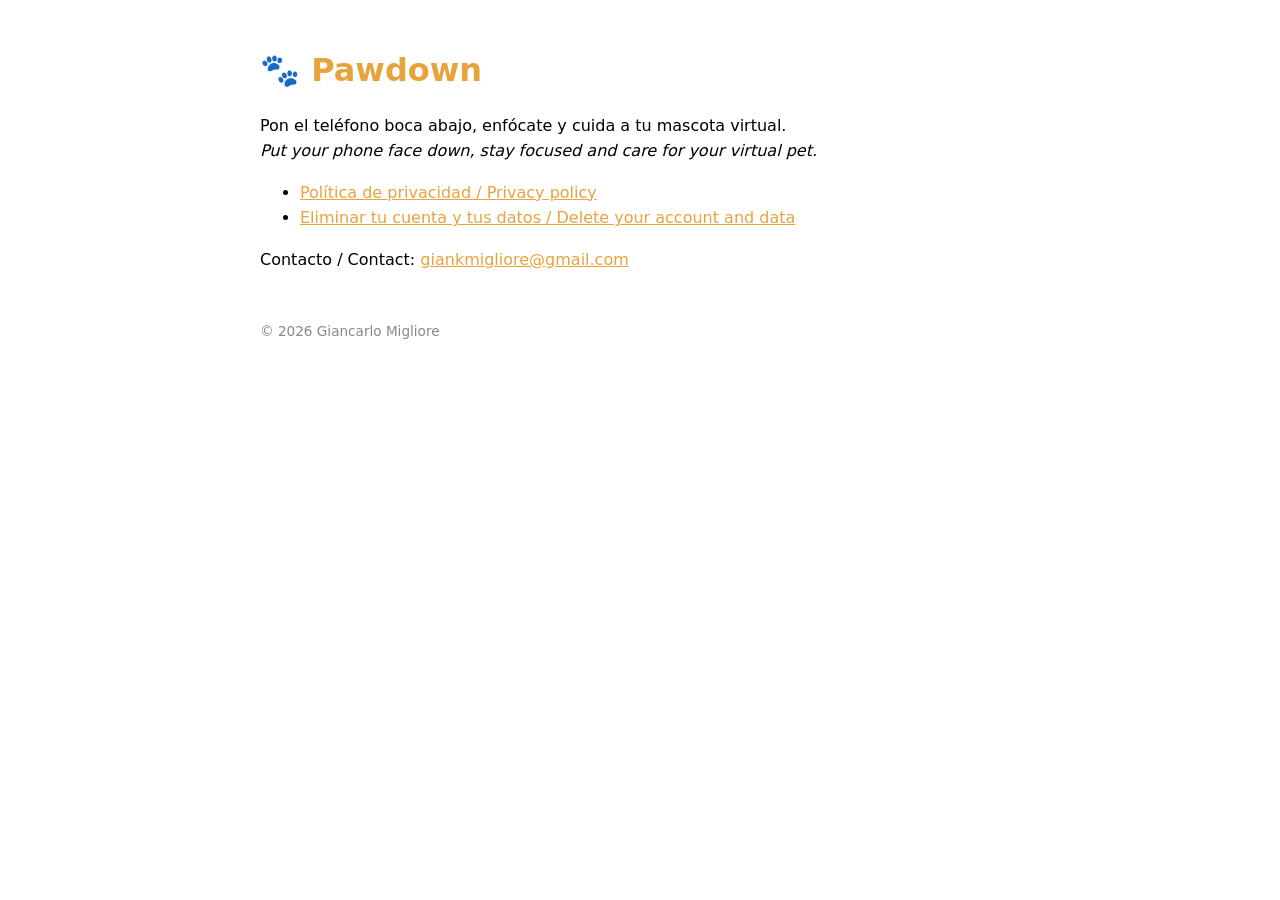
==== index.html @ 6b8a605e "Add files via upload" ====
<!DOCTYPE html>
<html lang="es">
<head>
  <meta charset="utf-8">
  <meta name="viewport" content="width=device-width, initial-scale=1">
  <title>Pawdown</title>
  <link rel="stylesheet" href="style.css">
</head>
<body>
  <h1>🐾 Pawdown</h1>
  <p>Pon el teléfono boca abajo, enfócate y cuida a tu mascota virtual.<br>
     <em>Put your phone face down, stay focused and care for your virtual pet.</em></p>

  <ul>
    <li><a href="privacy.html">Política de privacidad / Privacy policy</a></li>
    <li><a href="delete-account.html">Eliminar tu cuenta y tus datos / Delete your account and data</a></li>
  </ul>

  <p>Contacto / Contact: <a href="mailto:giankmigliore@gmail.com">giankmigliore@gmail.com</a></p>

  <footer>© 2026 Giancarlo Migliore</footer>
</body>
</html>
---- style.css ----
:root { color-scheme: light dark; --accent: #e8a33d; }
body {
  font-family: system-ui, -apple-system, "Segoe UI", Roboto, sans-serif;
  max-width: 760px;
  margin: 0 auto;
  padding: 24px 20px 64px;
  line-height: 1.6;
}
h1 { color: var(--accent); margin-bottom: 0; }
h2 { margin-top: 2.2em; border-bottom: 1px solid #8884; padding-bottom: 4px; }
.lang { font-size: 0.95em; margin: 8px 0 24px; }
.updated { color: #888; font-size: 0.9em; }
table { border-collapse: collapse; width: 100%; font-size: 0.95em; }
th, td { border: 1px solid #8886; padding: 6px 8px; text-align: left; vertical-align: top; }
a { color: var(--accent); }
footer { margin-top: 48px; color: #888; font-size: 0.85em; }
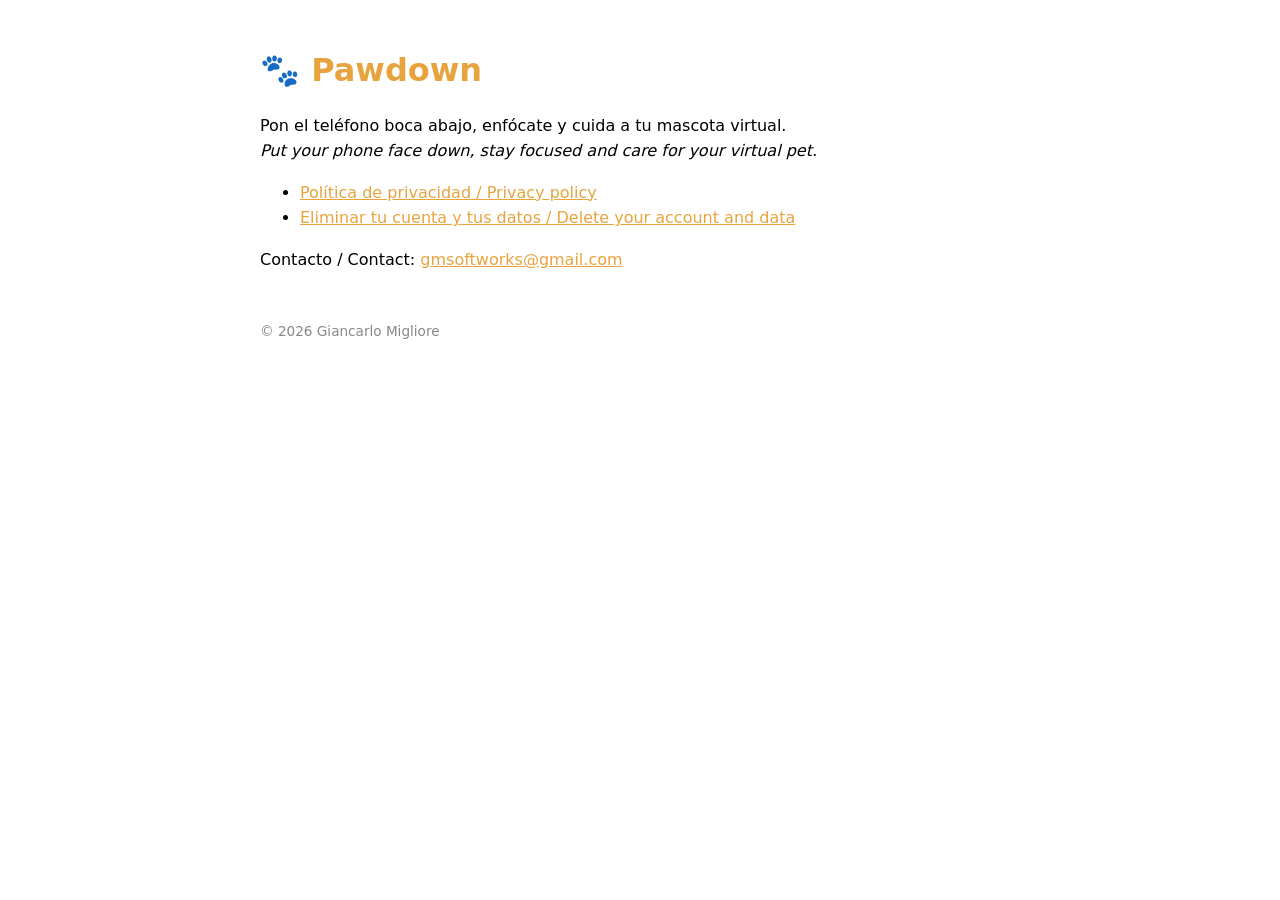
==== commit ae47f273: "Add files via upload" ====
--- a/index.html
+++ b/index.html
@@ -16,7 +16,7 @@
     <li><a href="delete-account.html">Eliminar tu cuenta y tus datos / Delete your account and data</a></li>
   </ul>
 
-  <p>Contacto / Contact: <a href="mailto:giankmigliore@gmail.com">giankmigliore@gmail.com</a></p>
+  <p>Contacto / Contact: <a href="mailto:gmsoftworks@gmail.com">gmsoftworks@gmail.com</a></p>
 
   <footer>© 2026 Giancarlo Migliore</footer>
 </body>
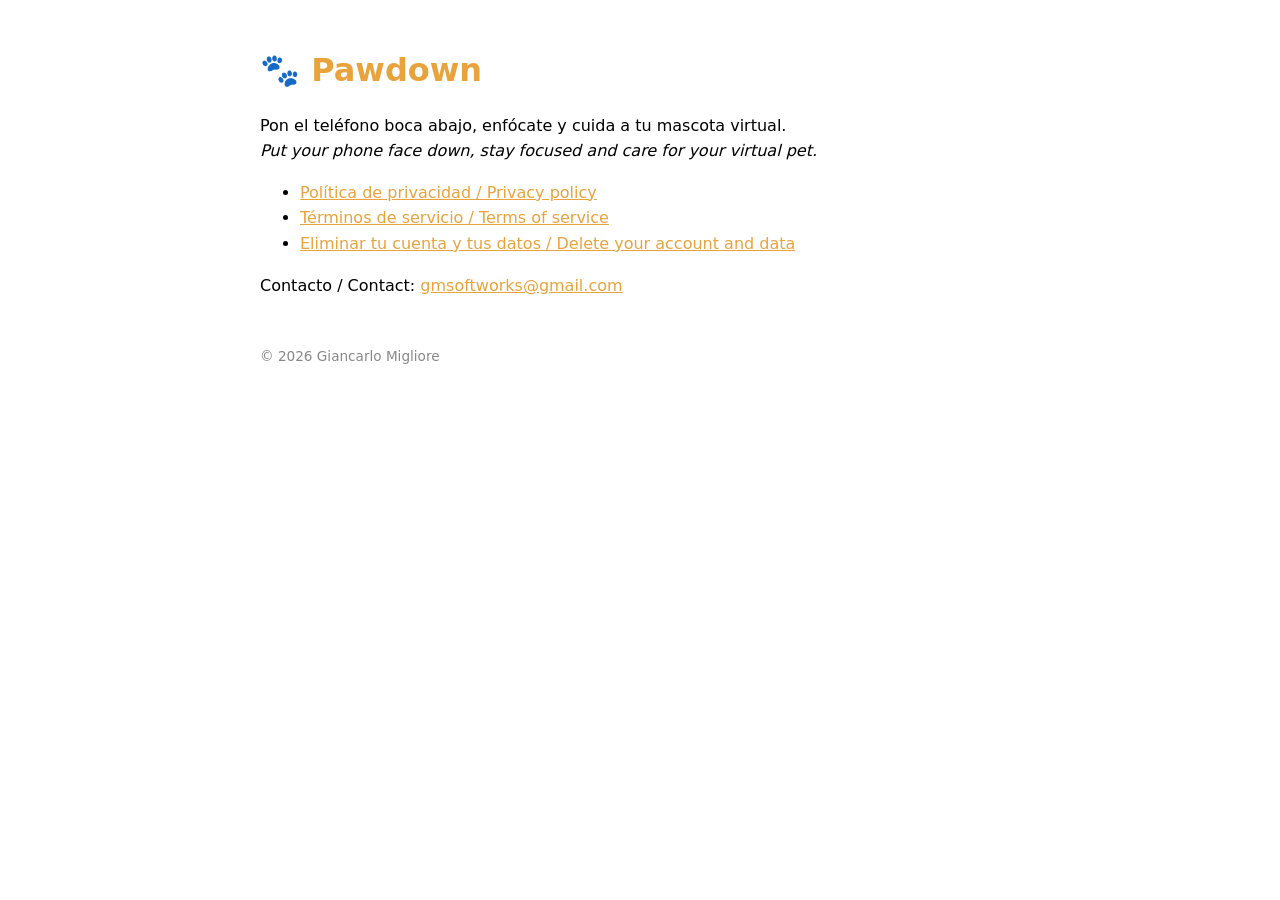
==== commit c409daaf: "Add Terms of Service page and link it from the home page. Co-authored-by: Cursor <cursoragent@cursor" ====
--- a/index.html
+++ b/index.html
@@ -13,6 +13,7 @@
 
   <ul>
     <li><a href="privacy.html">Política de privacidad / Privacy policy</a></li>
+    <li><a href="terms.html">Términos de servicio / Terms of service</a></li>
     <li><a href="delete-account.html">Eliminar tu cuenta y tus datos / Delete your account and data</a></li>
   </ul>
 
